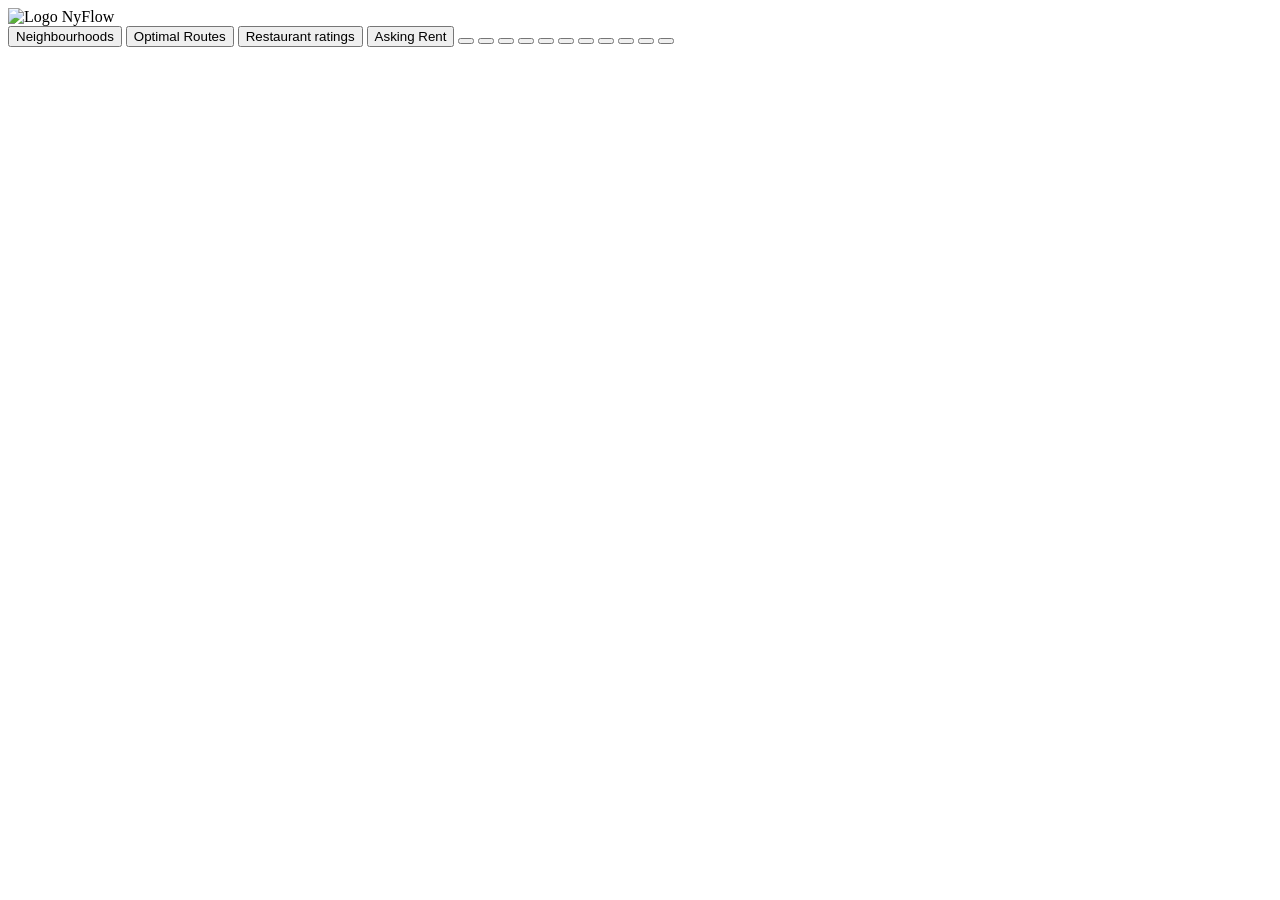
==== visualization/templates/index.html @ 67643dbe "Añade visualización de los datos de alguileres" ====
<!DOCTYPE html>
<html>

<head>
    <title>NYflow</title>
    <link rel="stylesheet" href="/static/css/styles.css">
    <link rel="stylesheet" href="/static/css/leaflet.css">
    <link rel="stylesheet" href="/static/css/leaflet-routing-machine.css">
    <link rel="stylesheet" href="https://unpkg.com/leaflet.markercluster@1.4.1/dist/MarkerCluster.css" />
    <link rel="stylesheet" href="https://unpkg.com/leaflet.markercluster@1.4.1/dist/MarkerCluster.Default.css" />
    <script src="/static/js/leaflet.js"></script>
    <script src="/static/js/leaflet-routing-machine.js"></script>
    <script src="https://unpkg.com/leaflet.markercluster@1.4.1/dist/leaflet.markercluster.js"></script>
    <script type="module" src="/static/js/main.js" defer></script>
    <script src="https://cdn.jsdelivr.net/npm/echarts@5.5.0/dist/echarts.min.js"></script>
</head>

<body>
    <div id="map-view"></div>
    <div class="title-container"> <img src="/static/img/logo.webp" class="title-logo" alt="Logo" />
        <span class="title-text">NyFlow</span>
        <span class="layer-title-text"></span>
    </div>
    </div>
    <theme-btn></theme-btn>
    <bottom-drawer title="Layers">
        <layer-selector selected="neighbourhoods">
            <button layer="neighbourhoods">Neighbourhoods</button>

            <button layer="routes">Optimal Routes</button>
            <button layer="restaurant_ratings">Restaurant ratings</button>
            <button layer="asking_rent">Asking Rent</button>

            <button layer="total_price"></button>
            <button layer="total_tip"></button>

            <button layer="total_trips"></button>
            <button layer="mean_price"></button>
            <button layer="mean_tip"></button>

            <button layer="mean_duration"></button>
            <button layer="mean_price_time"></button>
            <button layer="mean_tip_time"></button>

            <button layer="mean_distance"></button>
            <button layer="mean_price_dis"></button>
            <button layer="mean_tip_dis"></button>
        </layer-selector>
    </bottom-drawer>
</body>

</html>
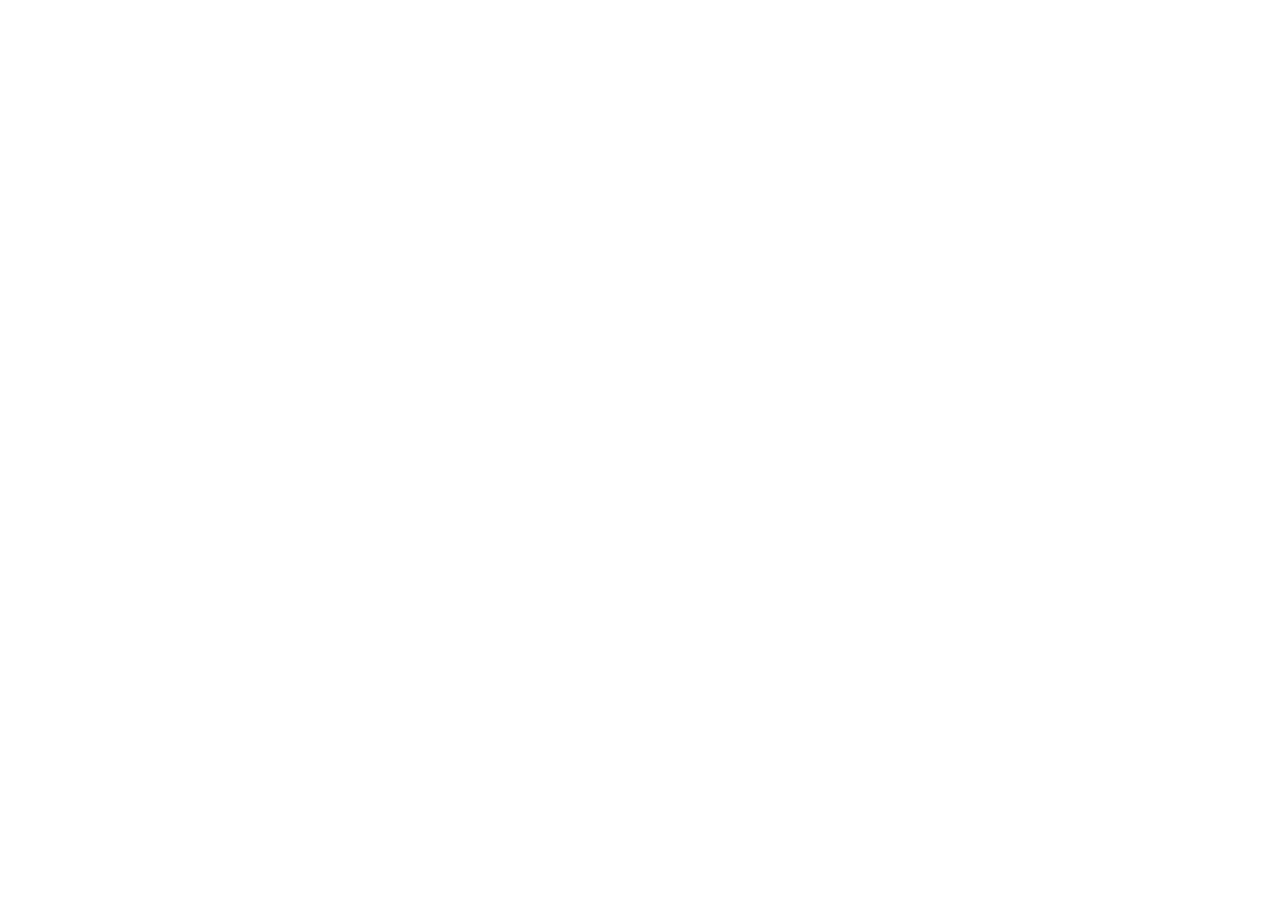
==== commit 2829f75c: "Mejorada integración del mapa" ====
--- a/visualization/templates/index.html
+++ b/visualization/templates/index.html
@@ -25,28 +25,49 @@
     <theme-btn></theme-btn>
     <bottom-drawer title="Layers">
         <layer-selector selected="neighbourhoods">
-            <button layer="neighbourhoods">Neighbourhoods</button>
+            <button layer="neighbourhoods" column="Overview">Neighbourhoods</button>
 
-            <button layer="routes">Optimal Routes</button>
-            <button layer="restaurant_ratings">Restaurant ratings</button>
-            <button layer="asking_rent">Asking Rent</button>
+            <button layer="routes" column="Routing Algorithms">Optimal Routes</button>
+            <button layer="restaurant_ratings" column="External datasets">Restaurant ratings</button>
+            <button layer="asking_rent" column="External datasets">Asking Rent</button>
 
-            <button layer="total_price"></button>
-            <button layer="total_tip"></button>
+            <button layer="total_price" column="Agg data from TLC"></button>
+            <button layer="total_tip" column="Agg data from TLC"></button>
 
-            <button layer="total_trips"></button>
-            <button layer="mean_price"></button>
-            <button layer="mean_tip"></button>
+            <button layer="total_trips" column="Agg data from TLC"></button>
+            <button layer="mean_price" column="Agg data from TLC"></button>
+            <button layer="mean_tip" column="Agg data from TLC"></button>
 
-            <button layer="mean_duration"></button>
-            <button layer="mean_price_time"></button>
-            <button layer="mean_tip_time"></button>
+            <button layer="mean_duration" column="Agg data from TLC"></button>
+            <button layer="mean_price_time" column="Agg data from TLC"></button>
+            <button layer="mean_tip_time" column="Agg data from TLC"></button>
 
-            <button layer="mean_distance"></button>
-            <button layer="mean_price_dis"></button>
-            <button layer="mean_tip_dis"></button>
+            <button layer="mean_distance" column="Agg data from TLC"></button>
+            <button layer="mean_price_dis" column="Agg data from TLC"></button>
+            <button layer="mean_tip_dis" column="Agg data from TLC"></button>
         </layer-selector>
     </bottom-drawer>
+
+    <style>
+        bottom-drawer, 
+        right-drawer, 
+        .title-container, 
+        theme-btn { 
+            display: none !important; 
+        }
+    </style>
+    
+    <script>
+        window.addEventListener('message', function(event) {
+            if (event.data && event.data.action === 'change-layer') {
+                const layerSelector = document.querySelector('layer-selector');
+                if (layerSelector && typeof layerSelector.selectLayer === 'function') {
+                    layerSelector.selectLayer(event.data.value);
+                }
+            }
+        });
+    </script>
+
 </body>
 
 </html>
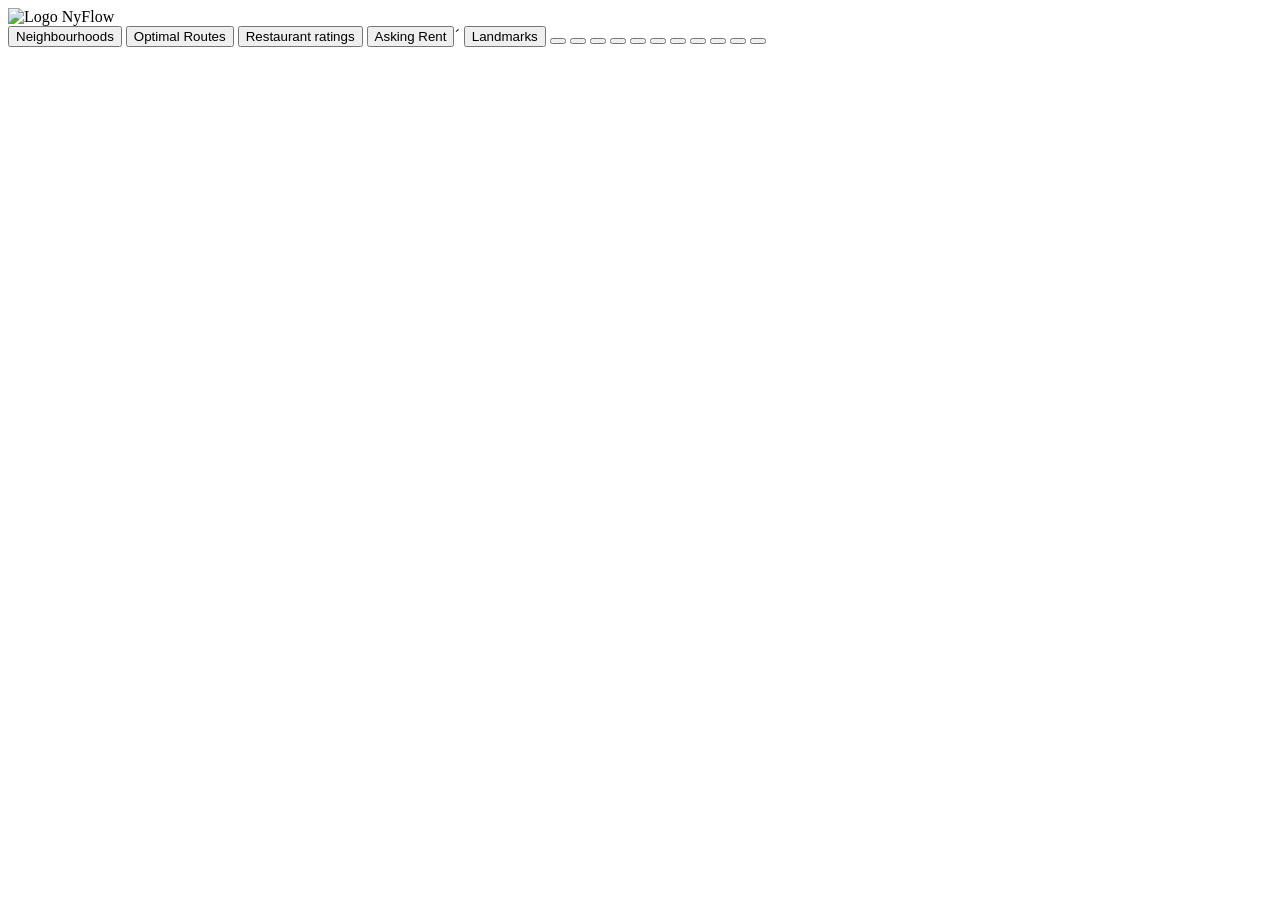
==== commit a68eae06: "Arregla visualización" ====
--- a/visualization/templates/index.html
+++ b/visualization/templates/index.html
@@ -29,7 +29,8 @@
 
             <button layer="routes" column="Routing Algorithms">Optimal Routes</button>
             <button layer="restaurant_ratings" column="External datasets">Restaurant ratings</button>
-            <button layer="asking_rent" column="External datasets">Asking Rent</button>
+            <button layer="asking_rent" column="External datasets">Asking Rent</button>´
+            <button layer="landmarks" column="External datasets">Landmarks</button>
 
             <button layer="total_price" column="Agg data from TLC"></button>
             <button layer="total_tip" column="Agg data from TLC"></button>
@@ -48,26 +49,6 @@
         </layer-selector>
     </bottom-drawer>
 
-    <style>
-        bottom-drawer, 
-        right-drawer, 
-        .title-container, 
-        theme-btn { 
-            display: none !important; 
-        }
-    </style>
-    
-    <script>
-        window.addEventListener('message', function(event) {
-            if (event.data && event.data.action === 'change-layer') {
-                const layerSelector = document.querySelector('layer-selector');
-                if (layerSelector && typeof layerSelector.selectLayer === 'function') {
-                    layerSelector.selectLayer(event.data.value);
-                }
-            }
-        });
-    </script>
-
 </body>
 
 </html>
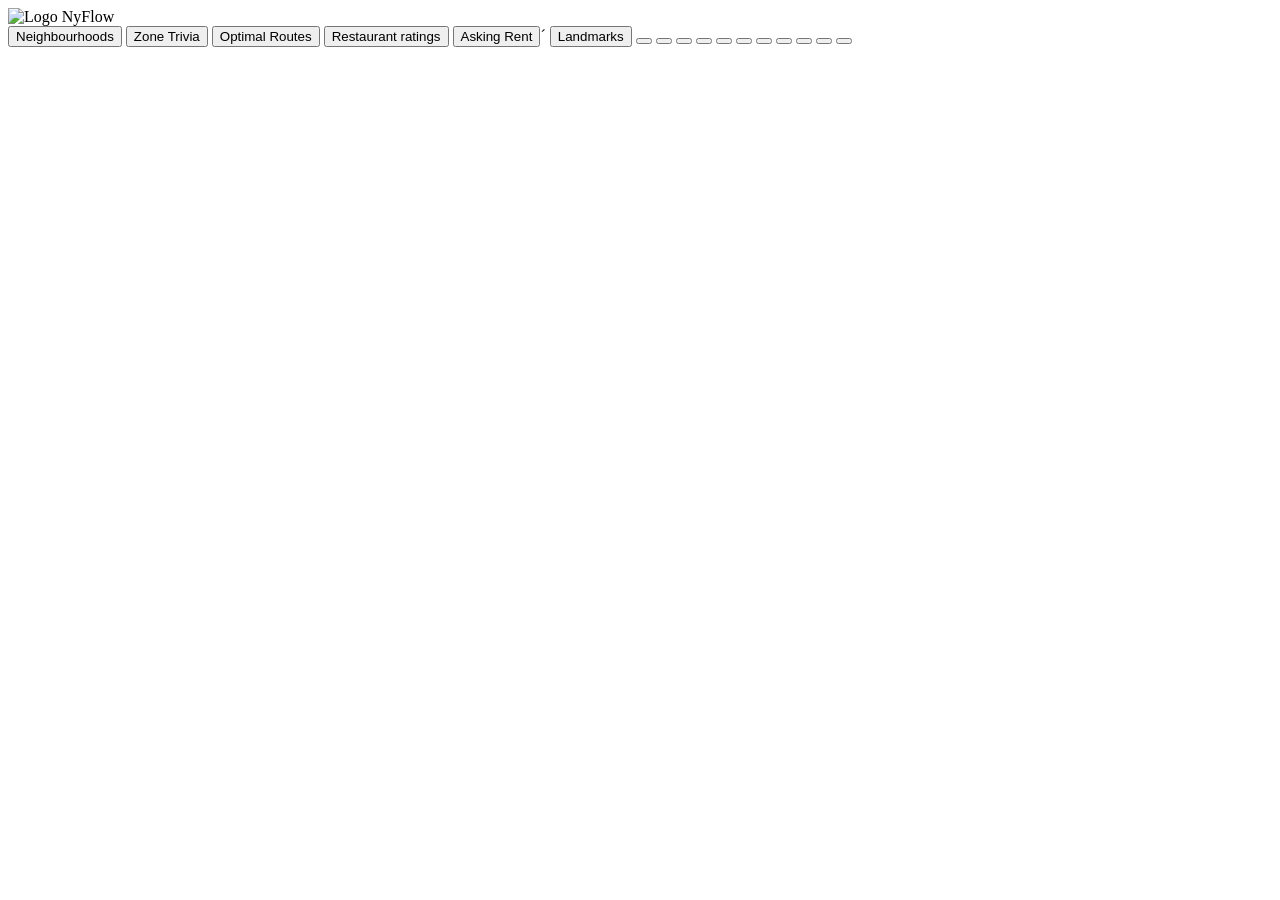
==== commit 3c7267df: "Añade juego de encontrar zonas" ====
--- a/visualization/templates/index.html
+++ b/visualization/templates/index.html
@@ -11,6 +11,7 @@
     <script src="/static/js/leaflet.js"></script>
     <script src="/static/js/leaflet-routing-machine.js"></script>
     <script src="https://unpkg.com/leaflet.markercluster@1.4.1/dist/leaflet.markercluster.js"></script>
+    <script src="/static/js/tsparticles.confetti.bundle.min.js"></script>
     <script type="module" src="/static/js/main.js" defer></script>
     <script src="https://cdn.jsdelivr.net/npm/echarts@5.5.0/dist/echarts.min.js"></script>
 </head>
@@ -26,6 +27,7 @@
     <bottom-drawer title="Layers">
         <layer-selector selected="neighbourhoods">
             <button layer="neighbourhoods" column="Overview">Neighbourhoods</button>
+            <button layer="trivia" column="Overview">Zone Trivia</button>
 
             <button layer="routes" column="Routing Algorithms">Optimal Routes</button>
             <button layer="restaurant_ratings" column="External datasets">Restaurant ratings</button>
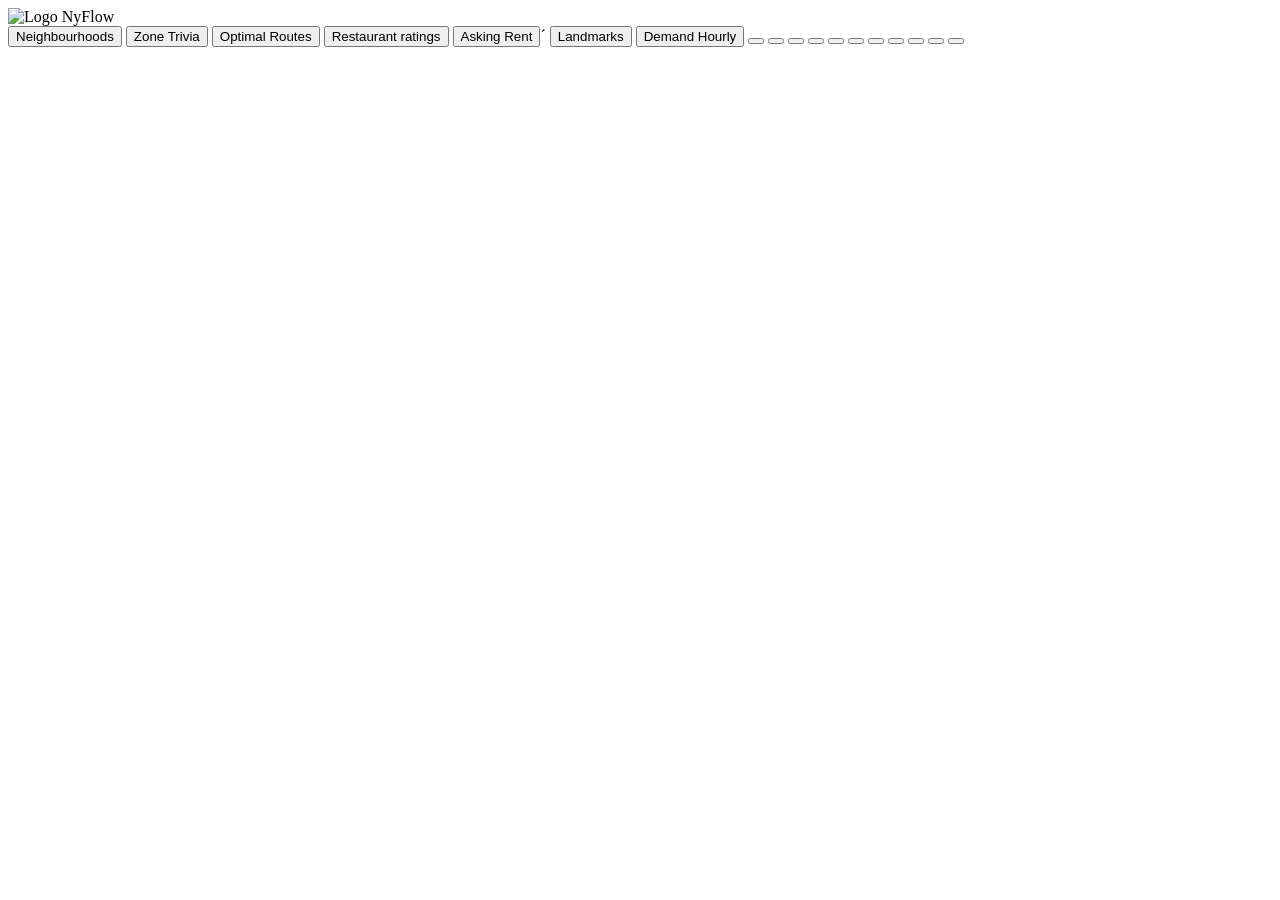
==== commit 35bfeeaf: "Añade capa de clasificación de demanda" ====
--- a/visualization/templates/index.html
+++ b/visualization/templates/index.html
@@ -33,6 +33,7 @@
             <button layer="restaurant_ratings" column="External datasets">Restaurant ratings</button>
             <button layer="asking_rent" column="External datasets">Asking Rent</button>´
             <button layer="landmarks" column="External datasets">Landmarks</button>
+            <button layer="demand_hourly" column="Demand Analysis">Demand Hourly</button>
 
             <button layer="total_price" column="Agg data from TLC"></button>
             <button layer="total_tip" column="Agg data from TLC"></button>
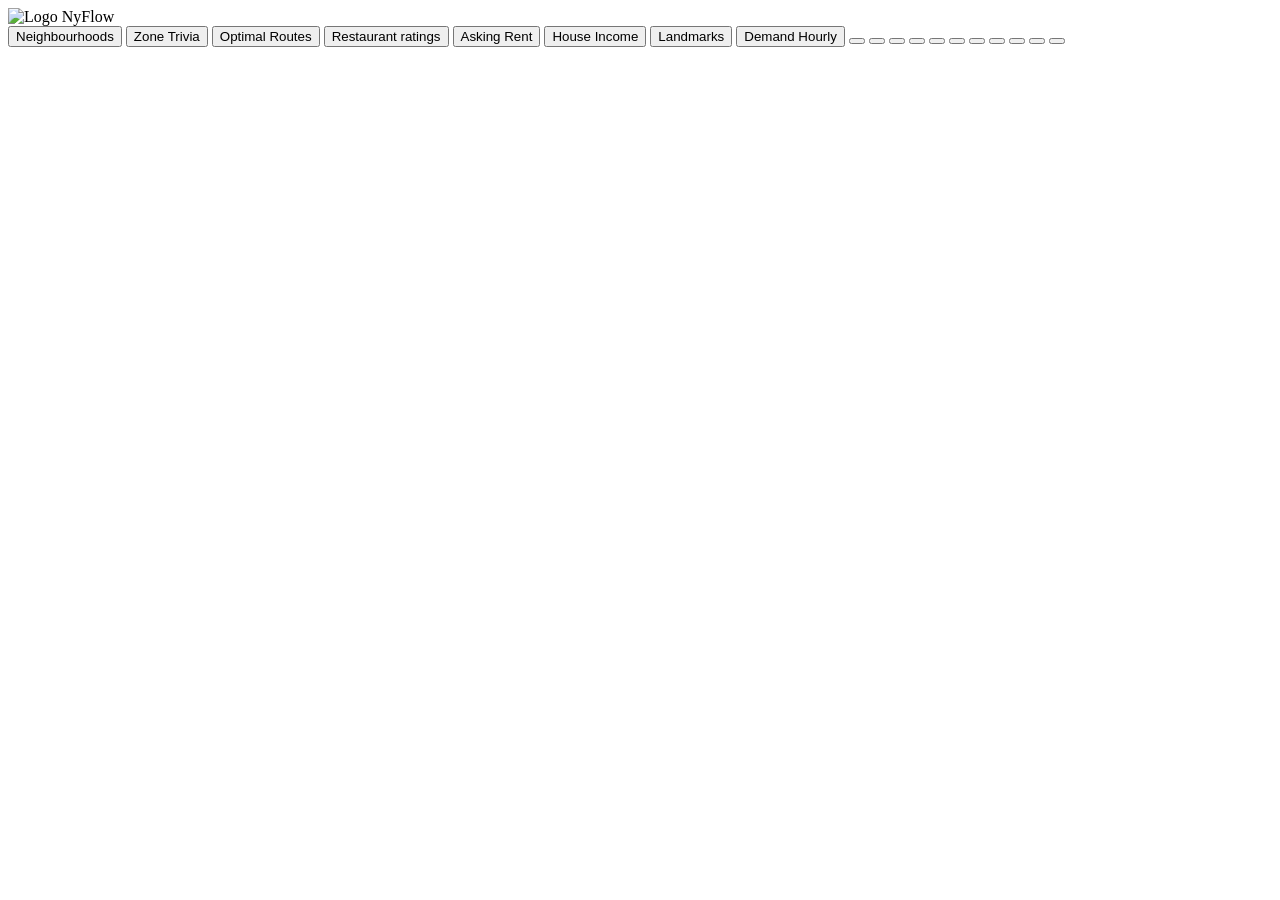
==== commit ceb62ac8: "Añade datos de house income al mapa Mejoras en algunas visualizaciones" ====
--- a/visualization/templates/index.html
+++ b/visualization/templates/index.html
@@ -31,7 +31,8 @@
 
             <button layer="routes" column="Routing Algorithms">Optimal Routes</button>
             <button layer="restaurant_ratings" column="External datasets">Restaurant ratings</button>
-            <button layer="asking_rent" column="External datasets">Asking Rent</button>´
+            <button layer="asking_rent" column="External datasets">Asking Rent</button>
+            <button layer="house_income" column="External datasets">House Income</button>
             <button layer="landmarks" column="External datasets">Landmarks</button>
             <button layer="demand_hourly" column="Demand Analysis">Demand Hourly</button>
 
